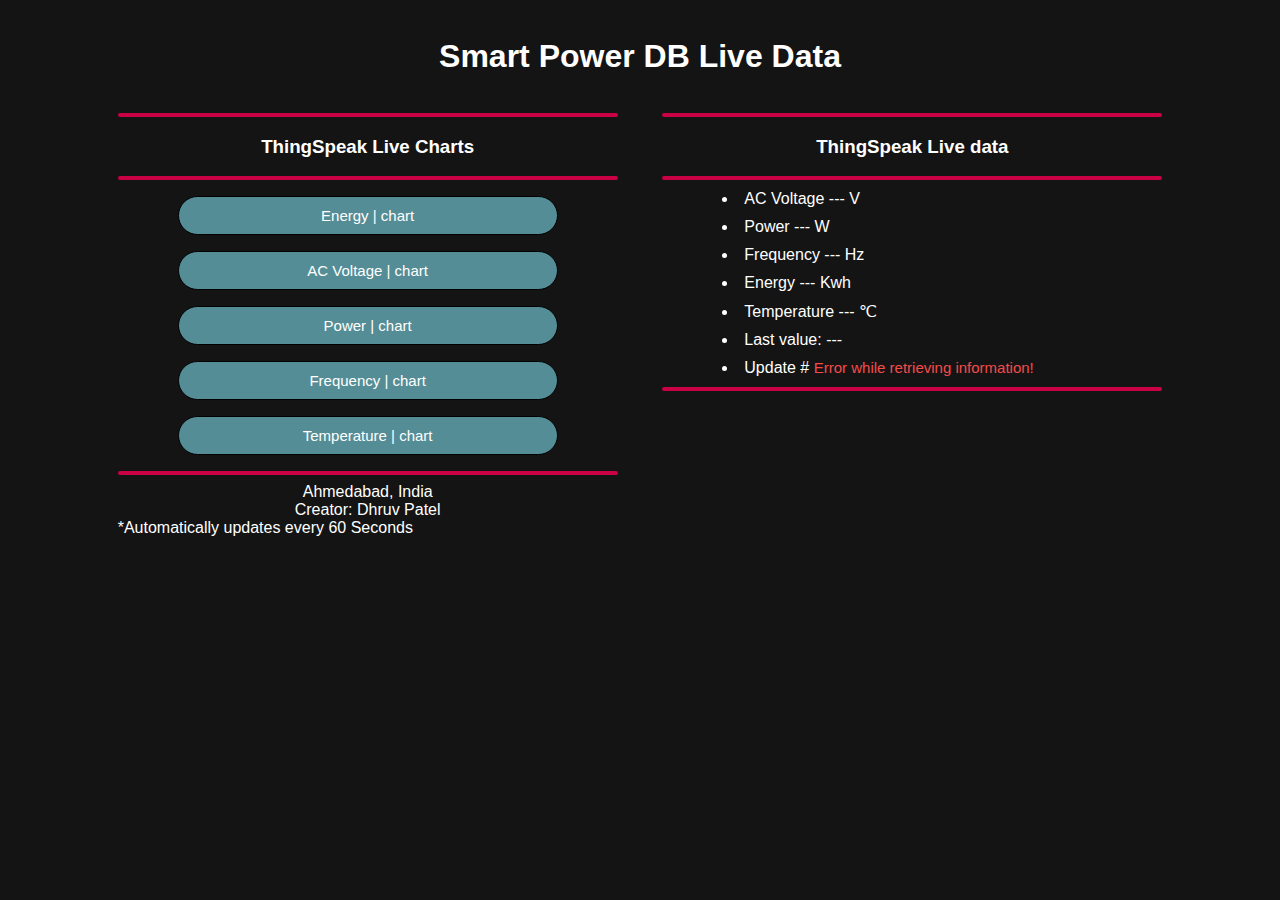
==== index.html @ 6a575bc5 "Files Added for Smart Power DB" ====
<html>
<head>
<meta name="viewport" content="width=device-width, initial-scale=1"/>
<meta charset="utf-8">
<meta name="theme-color" content="#031b26"/>
<title>IoT Power DB</title>
<script type="text/javascript" src="https://cdnjs.cloudflare.com/ajax/libs/jquery/3.2.1/jquery.min.js"></script>
<script type="text/javascript" src="/bodyidx.js"></script>
<link rel="stylesheet" href="/styleidx.css">
<body link="#ffffff" vlink="#ffffff" alink="#ffffff"> 
	<h1 id="Title">Smart Power DB Live Data</h1>
	<div id="centreit">
		<span id="data">
			<hr >
			<h3 align="center"> ThingSpeak Live Charts</h3>
			<hr >
			<p align="center"><button id="MyButton" onclick="location.href='https://dhruvp25.github.io/SPDB/energy.html'"><a>Energy | chart</a></button></p>
			<p align="center"><button id="MyButton" onclick="location.href='https://dhruvp25.github.io/SPDB/volt.html'"><a>AC Voltage | chart</a></button></p>
			<p align="center"><button id="MyButton" onclick="location.href='https://dhruvp25.github.io/SPDB/power.html'"><a>Power | chart</a></button></p>
			<p align="center"><button id="MyButton" onclick="location.href='https://dhruvp25.github.io/SPDB/frequency.html'"><a>Frequency | chart</a></button></p>
			<p align="center"><button id="MyButton" onclick="location.href='https://dhruvp25.github.io/SPDB/temp.html'"><a>Temperature | chart</a></button></p>
			<hr>
			<div align="center">Ahmedabad, India</div>
			<div align="center">Creator: Dhruv Patel</div>
			<div id="IsDataFresh" align="center"> </div>
			<div id="UpdtIn" align="center"> </div>
			<div>*Automatically updates every 60 Seconds</div>
		</span>
		<span id="dataLive" >
			<hr>
			<h3 align="center">ThingSpeak Live data</h3>
			<hr>
			<div id="centredata">
				<li> AC Voltage <span id="field1" > --- </span> V </li>
				<li> Power <span id="field2" > --- </span> W </li>
				<li> Frequency <span id="field3" > --- </span> Hz </li>
				<li> Energy <span id="field4" > --- </span> Kwh </li>
				<li> Temperature <span id="field5" > --- </span> ℃ </li>
				<li> Last value: <span id="created_at" > --- </span> </li>
				<li> Update # <span id="entry_id" > --- </span> </li>
			</div>
			<hr>
		</span>
	</div>
</body>
</html>
---- styleidx.css ----
body {
  background-color: #141414;
  font-family: Arial;
  color: white;
}

li {
  margin: 10;
}
#Title {
  padding: 30px;
  margin-bottom: -10px;
}
#data {
  float: left;
  clear: left;
  width: 500px;
  margin: 5px;
  outline: none;
  padding: 5px;
  margin-left: 80px;
}
#dataLive {
  width: 500px;
  margin: 5px;
  outline: none;
  display: inline-block;
  padding: 5px;
  margin-right: 80px;
}
hr {
  display: block;
  height: 0%;
  border: 0;
  border: 2px solid #ca0144;
  border-radius: 10px;
}
#MyButton {
  background-color: #548d96;
  border-radius: 24px;
  border: 1px solid #000000;
  display: inline-block;
  cursor: pointer;
  color: #ffffff;
  font-family: Arial;
  font-size: 15px;
  text-decoration: none;
  clear: left;
  width: 380px;
  margin-bottom: 0px;
  outline: none;
  padding: 10;
  transition-duration: 0.4s;
}
#MyButton:hover {
  background-color: #30565c;
}
#MyButton:active {
  position: relative;
  top: 1px;
}
#Title {
  text-align: center;
}
#centreit {
  position: relative;
  display: flex;
  justify-content: space-evenly;
}
#centredata {
  margin-left: 10%;
}
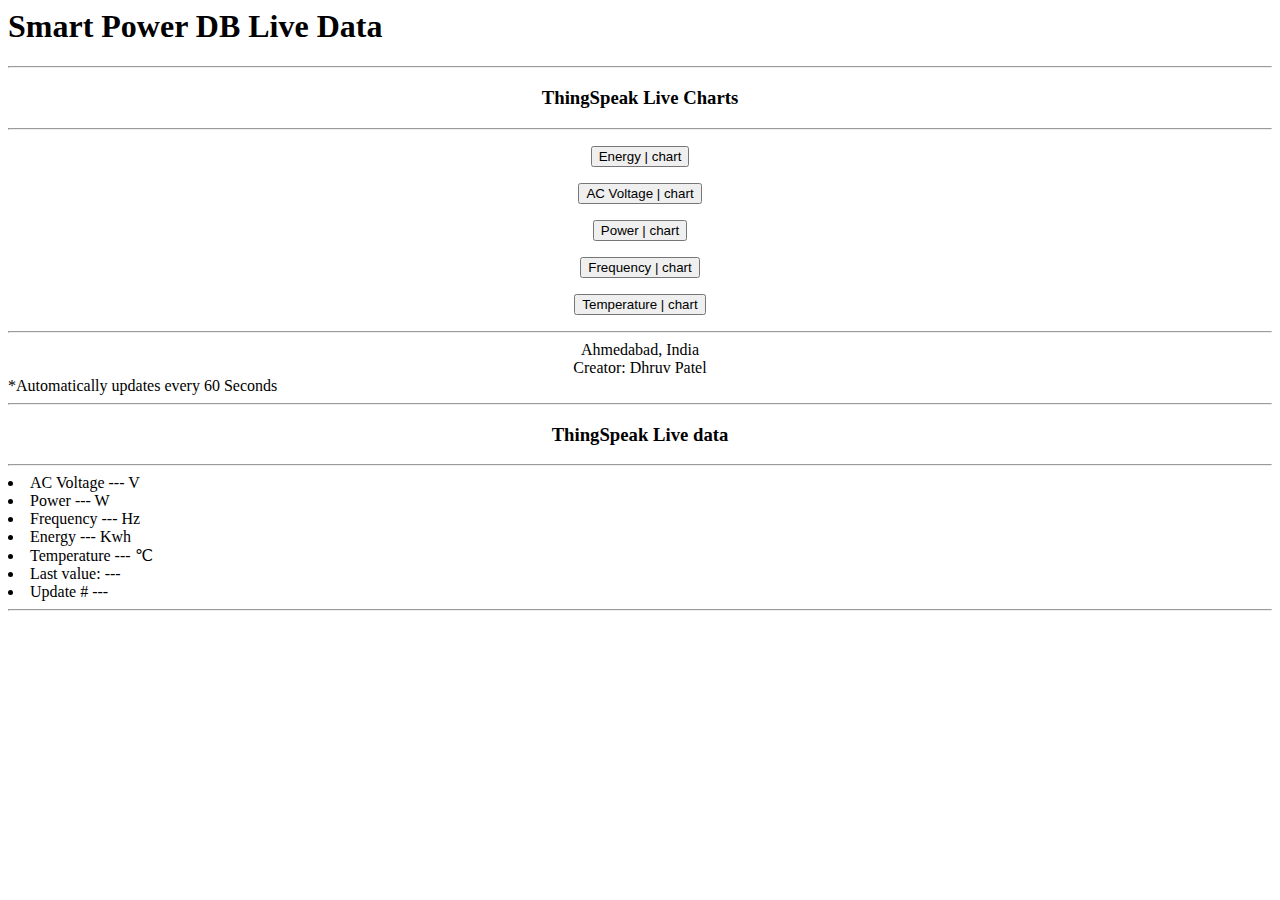
==== commit 3b0096a5: "Update index.html" ====
--- a/index.html
+++ b/index.html
@@ -5,8 +5,8 @@
 <meta name="theme-color" content="#031b26"/>
 <title>IoT Power DB</title>
 <script type="text/javascript" src="https://cdnjs.cloudflare.com/ajax/libs/jquery/3.2.1/jquery.min.js"></script>
-<script type="text/javascript" src="/bodyidx.js"></script>
-<link rel="stylesheet" href="/styleidx.css">
+<script type="text/javascript" src="/SPDB/bodyidx.js"></script>
+<link rel="stylesheet" href="/SPDB/styleidx.css">
 <body link="#ffffff" vlink="#ffffff" alink="#ffffff"> 
 	<h1 id="Title">Smart Power DB Live Data</h1>
 	<div id="centreit">
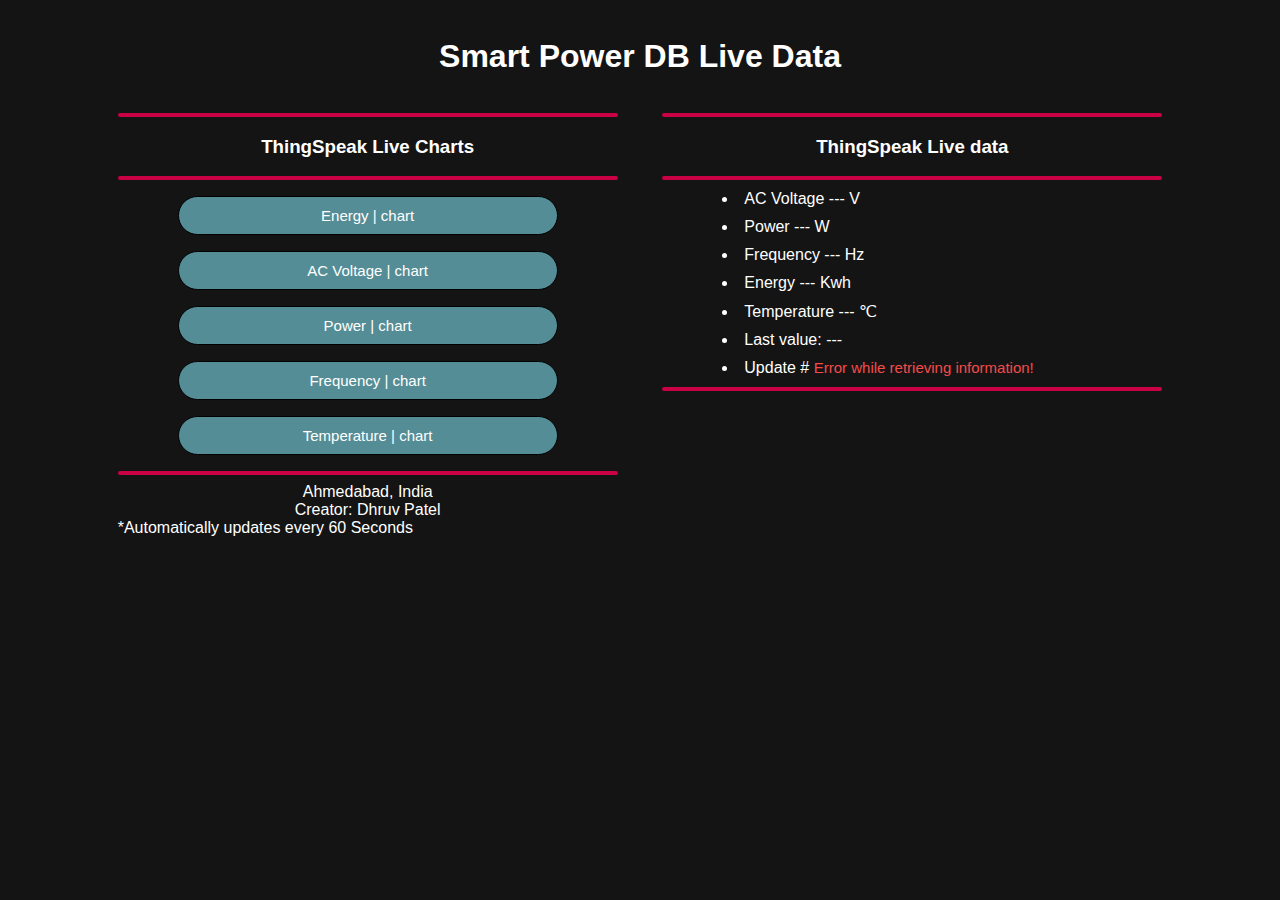
==== commit 0202165f: "Update index.html" ====
--- a/index.html
+++ b/index.html
@@ -1,6 +1,7 @@
 <html>
 <head>
 <meta name="viewport" content="width=device-width, initial-scale=1"/>
+<link rel="icon" type="image/x-icon" href="/favicon.ico">
 <meta charset="utf-8">
 <meta name="theme-color" content="#031b26"/>
 <title>IoT Power DB</title>
@@ -14,7 +15,7 @@
 			<hr >
 			<h3 align="center"> ThingSpeak Live Charts</h3>
 			<hr >
-			<p align="center"><button id="MyButton" onclick="location.href='https://dhruvp25.github.io/SPDB/energy.html'"><a>Energy | chart</a></button></p>
+			<p align="center"><button id="MyButton" onclick="location.href='https://dhruvp25.github.io/SPDB/main.html'"><a>Energy | chart</a></button></p>
 			<p align="center"><button id="MyButton" onclick="location.href='https://dhruvp25.github.io/SPDB/volt.html'"><a>AC Voltage | chart</a></button></p>
 			<p align="center"><button id="MyButton" onclick="location.href='https://dhruvp25.github.io/SPDB/power.html'"><a>Power | chart</a></button></p>
 			<p align="center"><button id="MyButton" onclick="location.href='https://dhruvp25.github.io/SPDB/frequency.html'"><a>Frequency | chart</a></button></p>
--- a/SPDB/styleidx.css
+++ b/SPDB/styleidx.css
@@ -0,0 +1,72 @@
+body {
+  background-color: #141414;
+  font-family: Arial;
+  color: white;
+}
+
+li {
+  margin: 10;
+}
+#Title {
+  padding: 30px;
+  margin-bottom: -10px;
+}
+#data {
+  float: left;
+  clear: left;
+  width: 500px;
+  margin: 5px;
+  outline: none;
+  padding: 5px;
+  margin-left: 80px;
+}
+#dataLive {
+  width: 500px;
+  margin: 5px;
+  outline: none;
+  display: inline-block;
+  padding: 5px;
+  margin-right: 80px;
+}
+hr {
+  display: block;
+  height: 0%;
+  border: 0;
+  border: 2px solid #ca0144;
+  border-radius: 10px;
+}
+#MyButton {
+  background-color: #548d96;
+  border-radius: 24px;
+  border: 1px solid #000000;
+  display: inline-block;
+  cursor: pointer;
+  color: #ffffff;
+  font-family: Arial;
+  font-size: 15px;
+  text-decoration: none;
+  clear: left;
+  width: 380px;
+  margin-bottom: 0px;
+  outline: none;
+  padding: 10;
+  transition-duration: 0.4s;
+}
+#MyButton:hover {
+  background-color: #30565c;
+}
+#MyButton:active {
+  position: relative;
+  top: 1px;
+}
+#Title {
+  text-align: center;
+}
+#centreit {
+  position: relative;
+  display: flex;
+  justify-content: space-evenly;
+}
+#centredata {
+  margin-left: 10%;
+}
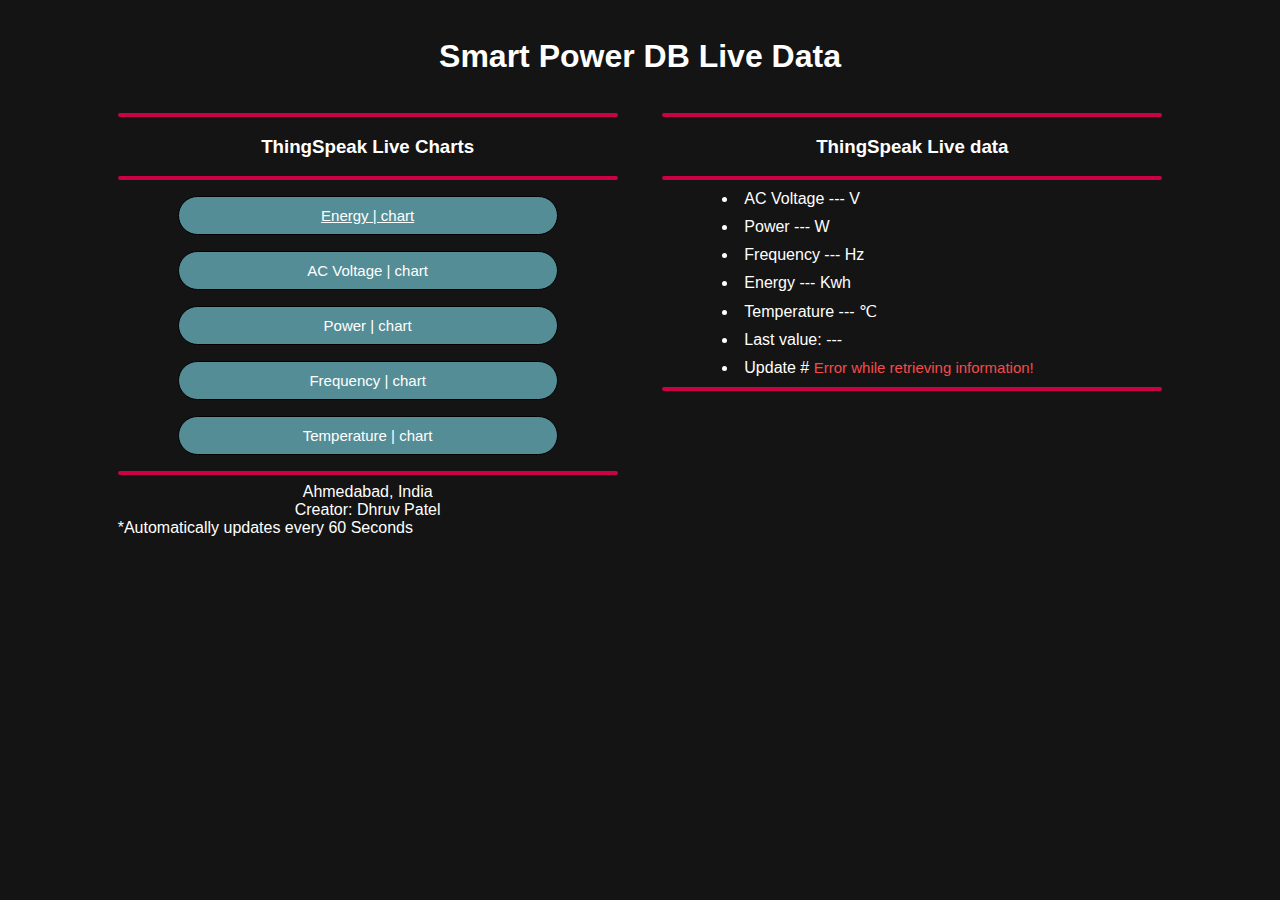
==== commit 52891531: "Update index.html" ====
--- a/index.html
+++ b/index.html
@@ -15,7 +15,7 @@
 			<hr >
 			<h3 align="center"> ThingSpeak Live Charts</h3>
 			<hr >
-			<p align="center"><button id="MyButton" onclick="location.href='https://dhruvp25.github.io/SPDB/main.html'"><a>Energy | chart</a></button></p>
+			<p align="center"><button id="MyButton"><a href="https://dhruvp25.github.io/SPDB/main.html" target="_blank">Energy | chart</a></button></p>
 			<p align="center"><button id="MyButton" onclick="location.href='https://dhruvp25.github.io/SPDB/volt.html'"><a>AC Voltage | chart</a></button></p>
 			<p align="center"><button id="MyButton" onclick="location.href='https://dhruvp25.github.io/SPDB/power.html'"><a>Power | chart</a></button></p>
 			<p align="center"><button id="MyButton" onclick="location.href='https://dhruvp25.github.io/SPDB/frequency.html'"><a>Frequency | chart</a></button></p>
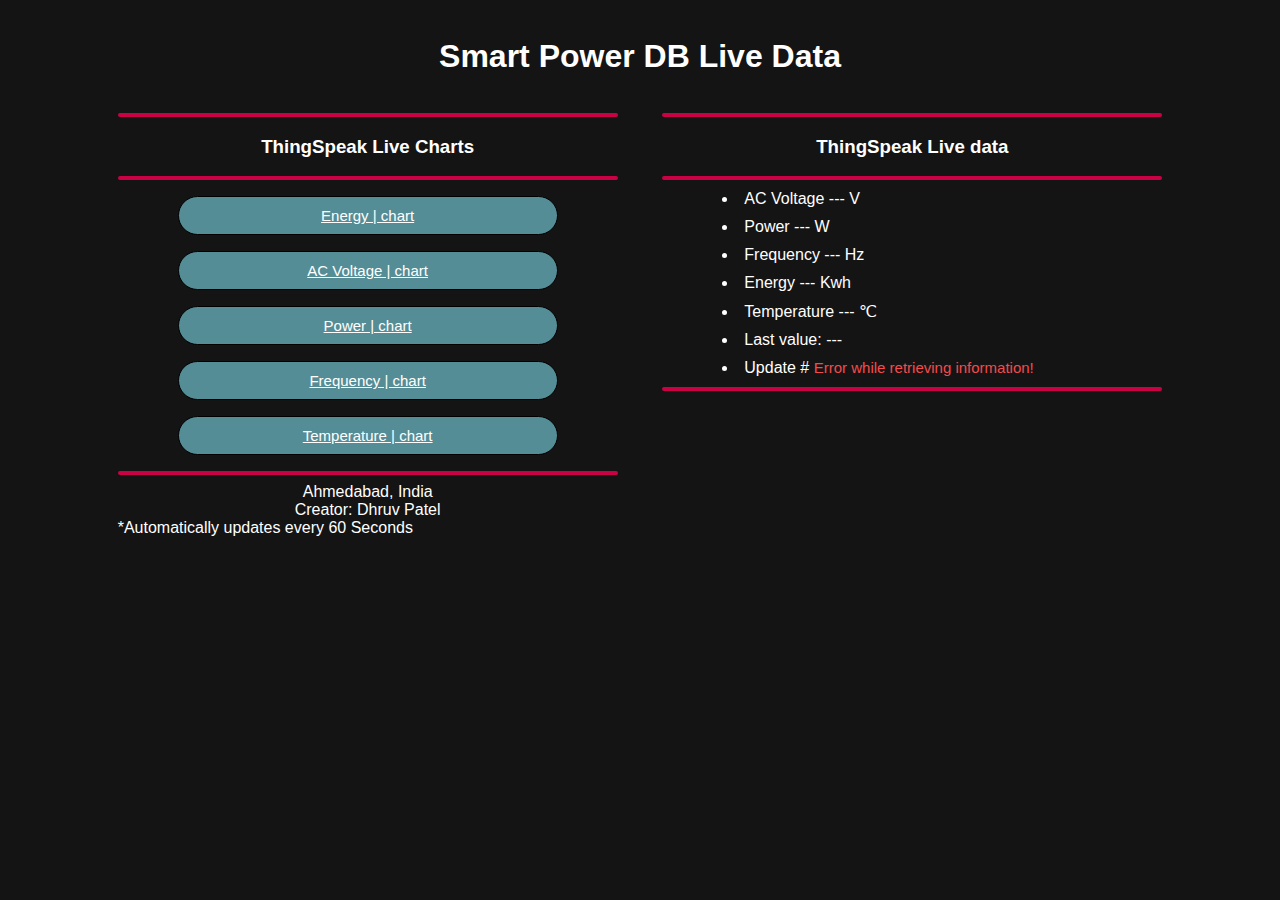
==== commit 45a2729d: "Update index.html" ====
--- a/index.html
+++ b/index.html
@@ -1,7 +1,7 @@
 <html>
 <head>
 <meta name="viewport" content="width=device-width, initial-scale=1"/>
-<link rel="icon" type="image/x-icon" href="/favicon.ico">
+<link rel="favicon" type="image/x-icon" href="/SPDB/favicon.ico">
 <meta charset="utf-8">
 <meta name="theme-color" content="#031b26"/>
 <title>IoT Power DB</title>
@@ -15,11 +15,11 @@
 			<hr >
 			<h3 align="center"> ThingSpeak Live Charts</h3>
 			<hr >
-			<p align="center"><button id="MyButton"><a href="https://dhruvp25.github.io/SPDB/main.html" target="_blank">Energy | chart</a></button></p>
-			<p align="center"><button id="MyButton" onclick="location.href='https://dhruvp25.github.io/SPDB/volt.html'"><a>AC Voltage | chart</a></button></p>
-			<p align="center"><button id="MyButton" onclick="location.href='https://dhruvp25.github.io/SPDB/power.html'"><a>Power | chart</a></button></p>
-			<p align="center"><button id="MyButton" onclick="location.href='https://dhruvp25.github.io/SPDB/frequency.html'"><a>Frequency | chart</a></button></p>
-			<p align="center"><button id="MyButton" onclick="location.href='https://dhruvp25.github.io/SPDB/temp.html'"><a>Temperature | chart</a></button></p>
+			<p align="center"><button id="MyButton"><a id="MyLinkul" href="https://dhruvp25.github.io/SPDB/main.html" target="_blank">Energy | chart</a></button></p>
+			<p align="center"><button id="MyButton"><a id="MyLinkul" href="https://dhruvp25.github.io/SPDB/volt.html" target="_blank">AC Voltage | chart</a></button></p>
+			<p align="center"><button id="MyButton"><a id="MyLinkul" href="https://dhruvp25.github.io/SPDB/power.html" target="_blank">Power | chart</a></button></p>
+			<p align="center"><button id="MyButton"><a id="MyLinkul" href="https://dhruvp25.github.io/SPDB/frequency.html" target="_blank">Frequency | chart</a></button></p>
+			<p align="center"><button id="MyButton"><a id="MyLinkul" href="https://dhruvp25.github.io/SPDB/temp.html" target="_blank">Temperature | chart</a></button></p>
 			<hr>
 			<div align="center">Ahmedabad, India</div>
 			<div align="center">Creator: Dhruv Patel</div>
--- a/SPDB/styleidx.css
+++ b/SPDB/styleidx.css
@@ -52,6 +52,9 @@
   padding: 10;
   transition-duration: 0.4s;
 }
+#MyLink {
+  text-decoration: none;
+}
 #MyButton:hover {
   background-color: #30565c;
 }
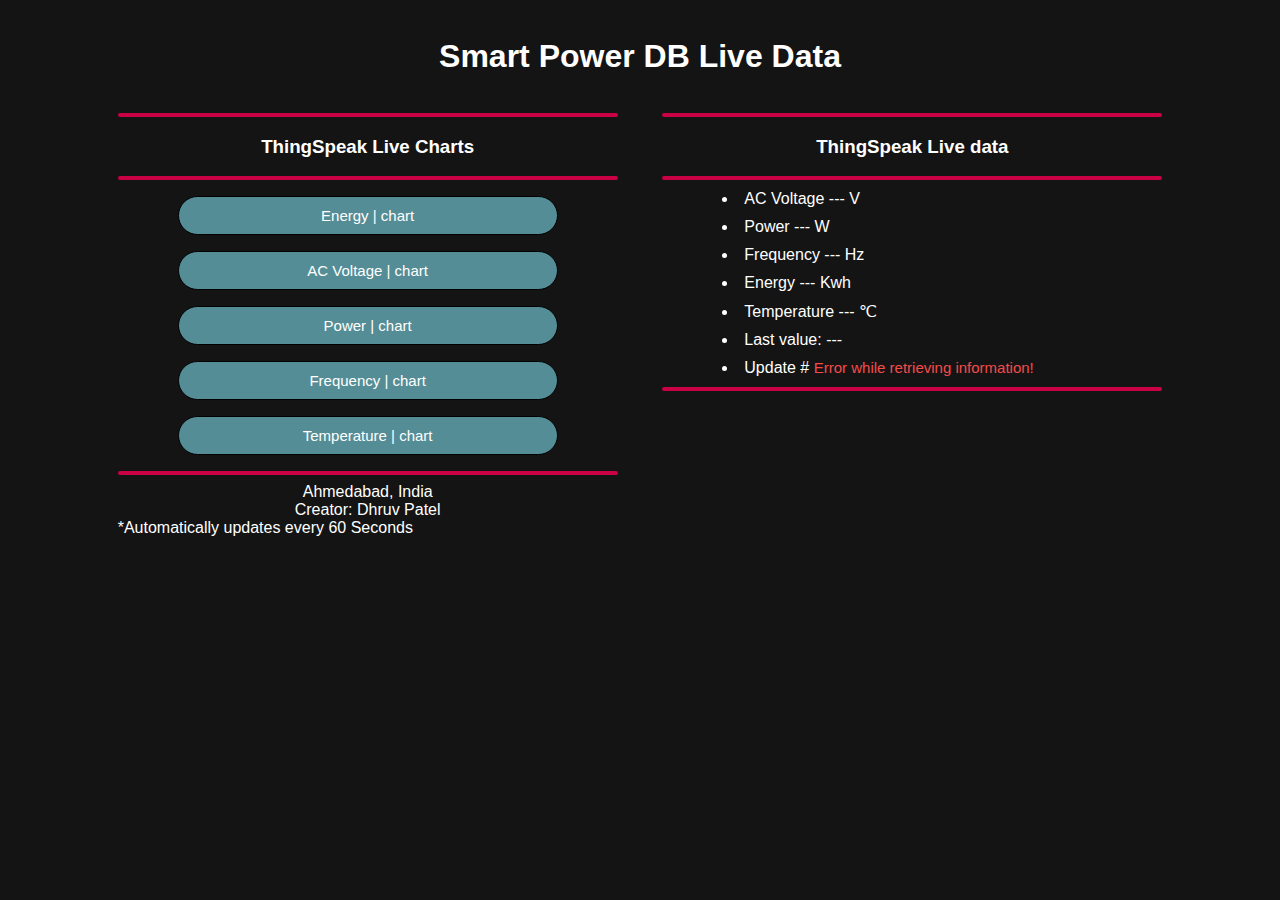
==== commit 4f8bf382: "Update index.html" ====
--- a/index.html
+++ b/index.html
@@ -1,7 +1,7 @@
 <html>
 <head>
 <meta name="viewport" content="width=device-width, initial-scale=1"/>
-<link rel="favicon" type="image/x-icon" href="/SPDB/favicon.ico">
+<link rel="favicon" type="image/x-icon" href="/SPDB/favicon.png">
 <meta charset="utf-8">
 <meta name="theme-color" content="#031b26"/>
 <title>IoT Power DB</title>
--- a/SPDB/styleidx.css
+++ b/SPDB/styleidx.css
@@ -52,7 +52,7 @@
   padding: 10;
   transition-duration: 0.4s;
 }
-#MyLink {
+#MyLinkul {
   text-decoration: none;
 }
 #MyButton:hover {
